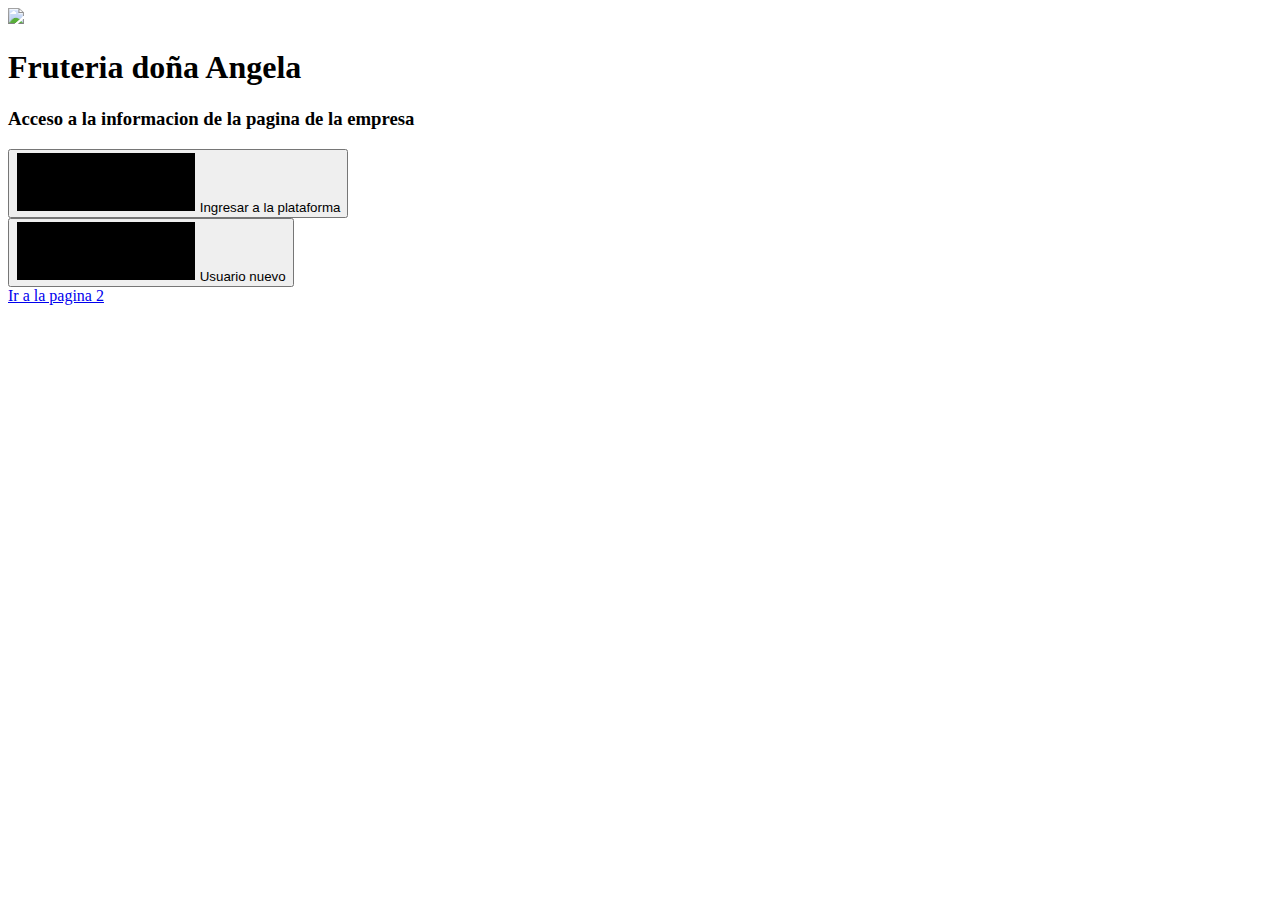
==== src/main/resources/templates/index.html @ b7a3b989 "Initial commit" ====
<!doctype html>
<html lang="en" xmlns:th="https://www.thymeleaf.org/">
<head>
    <meta charset="UTF-8">
    <meta name="viewport"
          content="width=device-width, user-scalable=no, initial-scale=1.0, maximum-scale=1.0, minimum-scale=1.0">
    <meta http-equiv="X-UA-Compatible" content="ie=edge">
    <link rel="stylesheet" href="styles.css">
    <title>Document</title>
</head>
<body>
<section class = "principal1">

<div class="container">
    <img src ="/imagenes/frutas1.png"/>
    <h1 class = "titulogrande">Fruteria doña Angela</h1>
    <h3 class = "tpequeño">

        Acceso a la informacion de la pagina de la empresa
    </h3>


    <div class="container" >
        <div class="center">
            <button class="btn">
                <svg width="180px" height="60px" viewBox="0 0 180 60" class="border">
                    <polyline points="179,1 179,59 1,59 1,1 179,1" class="bg-line" />
                    <polyline points="179,1 179,59 1,59 1,1 179,1" class="hl-line" />
                </svg>
                <span>Ingresar a la plataforma</span>
            </button>
        </div>
    </div>

    <div class="container">
        <div class="center">
            <button class="btn">
                <svg width="180px" height="60px" viewBox="0 0 180 60" class="border">
                    <polyline points="179,1 179,59 1,59 1,1 179,1" class="bg-line" />
                    <polyline points="179,1 179,59 1,59 1,1 179,1" class="hl-line" />
                </svg>
                <span>Usuario nuevo</span>
            </button>
        </div>
    </div>
    </div>


</section>

<a href="/pagina2">Ir a la pagina 2</a>
</body>
</html>
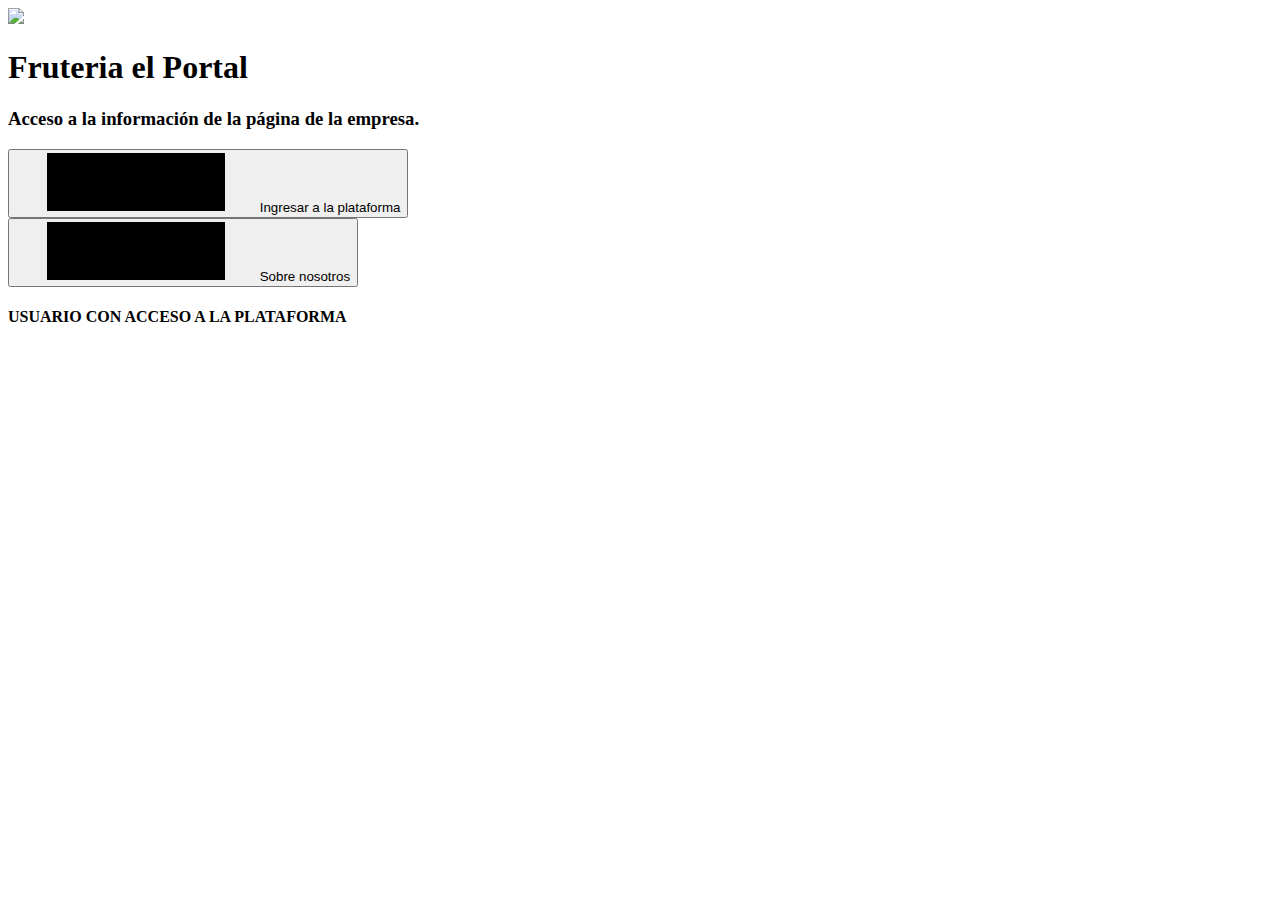
==== commit ba8c7bd4: "Initial commit" ====
--- a/src/main/resources/templates/index.html
+++ b/src/main/resources/templates/index.html
@@ -1,53 +1,68 @@
 <!doctype html>
-<html lang="en" xmlns:th="https://www.thymeleaf.org/">
+<html lang="en" xmlns:th="https://www.thymeleaf.org/" xmlns:sec="http://www.thymeleaf.org/thymeleaf-extras-springsecurity5">
 <head>
     <meta charset="UTF-8">
     <meta name="viewport"
           content="width=device-width, user-scalable=no, initial-scale=1.0, maximum-scale=1.0, minimum-scale=1.0">
     <meta http-equiv="X-UA-Compatible" content="ie=edge">
     <link rel="stylesheet" href="styles.css">
-    <title>Document</title>
+    <link href="https://cdn.jsdelivr.net/npm/bootstrap@5.2.1/dist/css/bootstrap.min.css" rel="stylesheet" integrity="sha384-iYQeCzEYFbKjA/T2uDLTpkwGzCiq6soy8tYaI1GyVh/UjpbCx/TYkiZhlZB6+fzT" crossorigin="anonymous">
+    <title>Interfase Fruteria el portal</title>
 </head>
 <body>
 <section class = "principal1">
 
-<div class="container">
+<div class="container111">
     <img src ="/imagenes/frutas1.png"/>
-    <h1 class = "titulogrande">Fruteria doña Angela</h1>
+    <h1 class = "titulogrande">Fruteria el Portal</h1>
     <h3 class = "tpequeño">
 
-        Acceso a la informacion de la pagina de la empresa
+        Acceso a la información de la página de la empresa.
     </h3>
 
 
-    <div class="container" >
-        <div class="center">
-            <button class="btn">
-                <svg width="180px" height="60px" viewBox="0 0 180 60" class="border">
-                    <polyline points="179,1 179,59 1,59 1,1 179,1" class="bg-line" />
-                    <polyline points="179,1 179,59 1,59 1,1 179,1" class="hl-line" />
+    <div class="container111" >
+        <div class="center111">
+            <div sec:authorize="!isAuthenticated()">
+            <a th:href="@{/oauth2/authorization/auth0}"/>
+            </div>
+            <div sec:authorize="isAuthenticated()">
+                <a href="/pagina3"/>
+            </div>
+            <button class="btn111">
+                <svg width="240px" height="60px" viewBox="0 0 180 60" class="border">
+                    <polyline points="179,1 179,59 1,59 1,1 179,1" class="bg-line111" />
+                    <polyline points="179,1 179,59 1,59 1,1 179,1" class="hl-line111" />
                 </svg>
                 <span>Ingresar a la plataforma</span>
             </button>
+            </a>
         </div>
     </div>
+    <div class="container111" >
+        <div class="center111">
+            <a href="/pagina2">
+            <button class="btn111">
+                <svg width="240px" height="60px" viewBox="0 0 180 60" class="border">
+                    <polyline points="179,1 179,59 1,59 1,1 179,1" class="bg-line111" />
+                    <polyline points="179,1 179,59 1,59 1,1 179,1" class="hl-line111" />
+                </svg>
 
-    <div class="container">
-        <div class="center">
-            <button class="btn">
-                <svg width="180px" height="60px" viewBox="0 0 180 60" class="border">
-                    <polyline points="179,1 179,59 1,59 1,1 179,1" class="bg-line" />
-                    <polyline points="179,1 179,59 1,59 1,1 179,1" class="hl-line" />
-                </svg>
-                <span>Usuario nuevo</span>
+                <span>Sobre nosotros</span>
             </button>
+            </a>
         </div>
     </div>
-    </div>
-
+</div>
 
 </section>
 
-<a href="/pagina2">Ir a la pagina 2</a>
+<div sec:authorize="isAuthenticated()">
+<h4> USUARIO CON ACCESO A LA PLATAFORMA</h4>
+</div>
+
+
+
+<script src="https://cdn.jsdelivr.net/npm/bootstrap@5.2.1/dist/js/bootstrap.bundle.min.js" integrity="sha384-u1OknCvxWvY5kfmNBILK2hRnQC3Pr17a+RTT6rIHI7NnikvbZlHgTPOOmMi466C8" crossorigin="anonymous"></script>
 </body>
 </html>